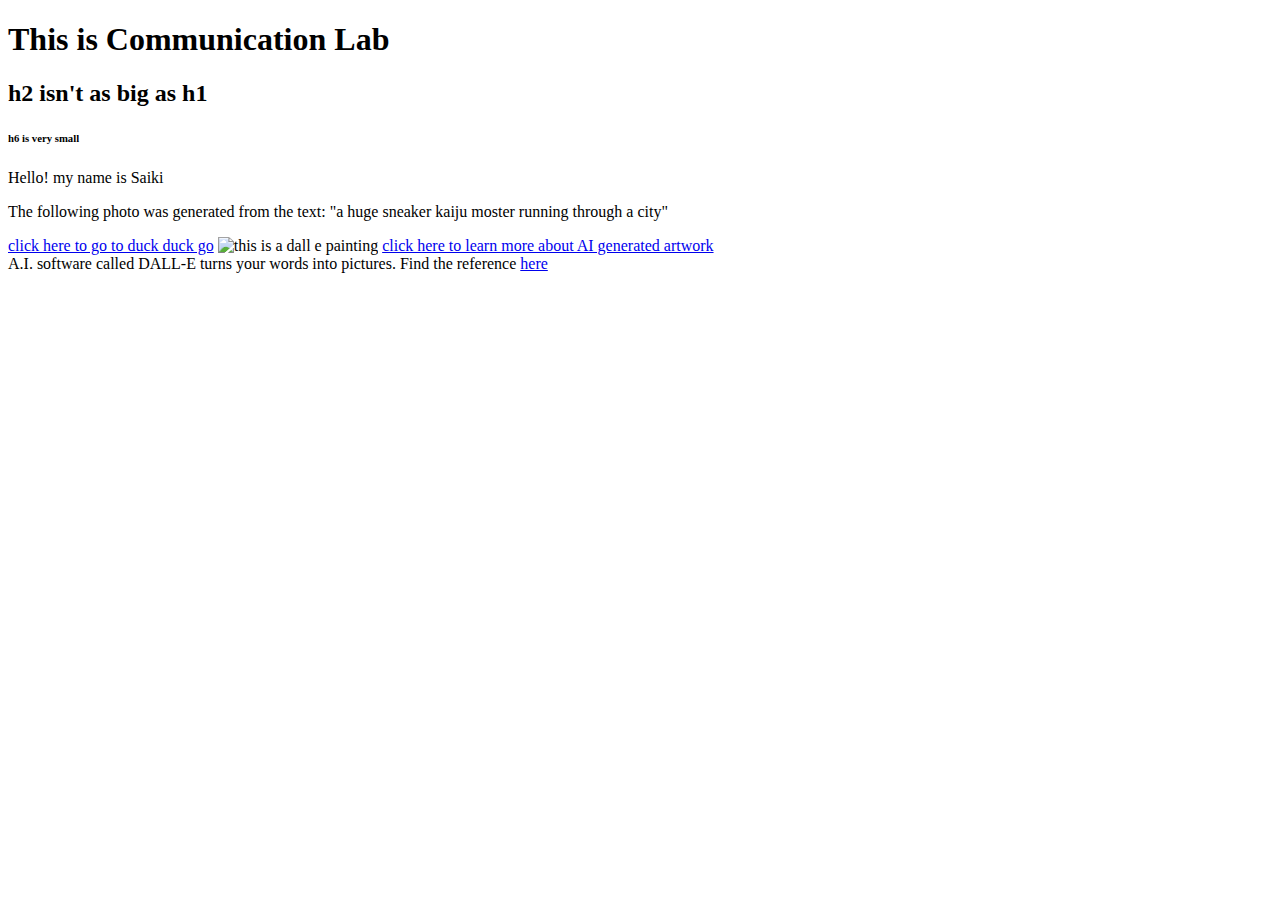
==== index.html @ 4e65538a "Update index.html" ====
<!DOCTYPE html>
<html>
<head>
    <link rel="stylesheet" href="stylesheets/style.css" />
    <meta charset="utf-8" />
    <title> funny title </title>

    <!--link  and its atrribute rel and href are used to connect this to a css file-->
</head>
<body>
    <!-- all of the html goes here, this is a comment-->
    <!-- cmd+/ is shortcut for comment -->

    <h1 class="dalle"> This is Communication Lab</h1>
    <h2> h2 isn't as big as h1</h2>
    <h6> h6 is very small </h6>
    <p> Hello! my name is Saiki </p>
    <p> The following photo was generated from the text: "a huge sneaker kaiju moster running through a city" </p>
    <!--a means anchor kind of like link and href is which hyperlink-->

    <a href="https://duckduckgo.com">click here to go to duck duck go</a>

    <!--the red thing is the attribute-->
    <!-- <img/> is a self closing element-->
    <!-- THE PATH OF THE IMAGE-->
    <img src="/Users/home/Desktop/Portfolio Folder/DALL·E Low angle impressionist painting .png" alt="this is a dall e painting" />

    <a class="dalle" href="https://openai.com/blog/dall-e/">click here to learn more about AI generated artwork </a>
    <div class="funfact">
        A.I. software called DALL-E turns your words into pictures. Find the reference <a href="https://www.cnbc.com/2022/06/18/ai-software-called-dall-e-turns-your-words-into-pictures.html"> here</a>
    </div>

</body>
</html>
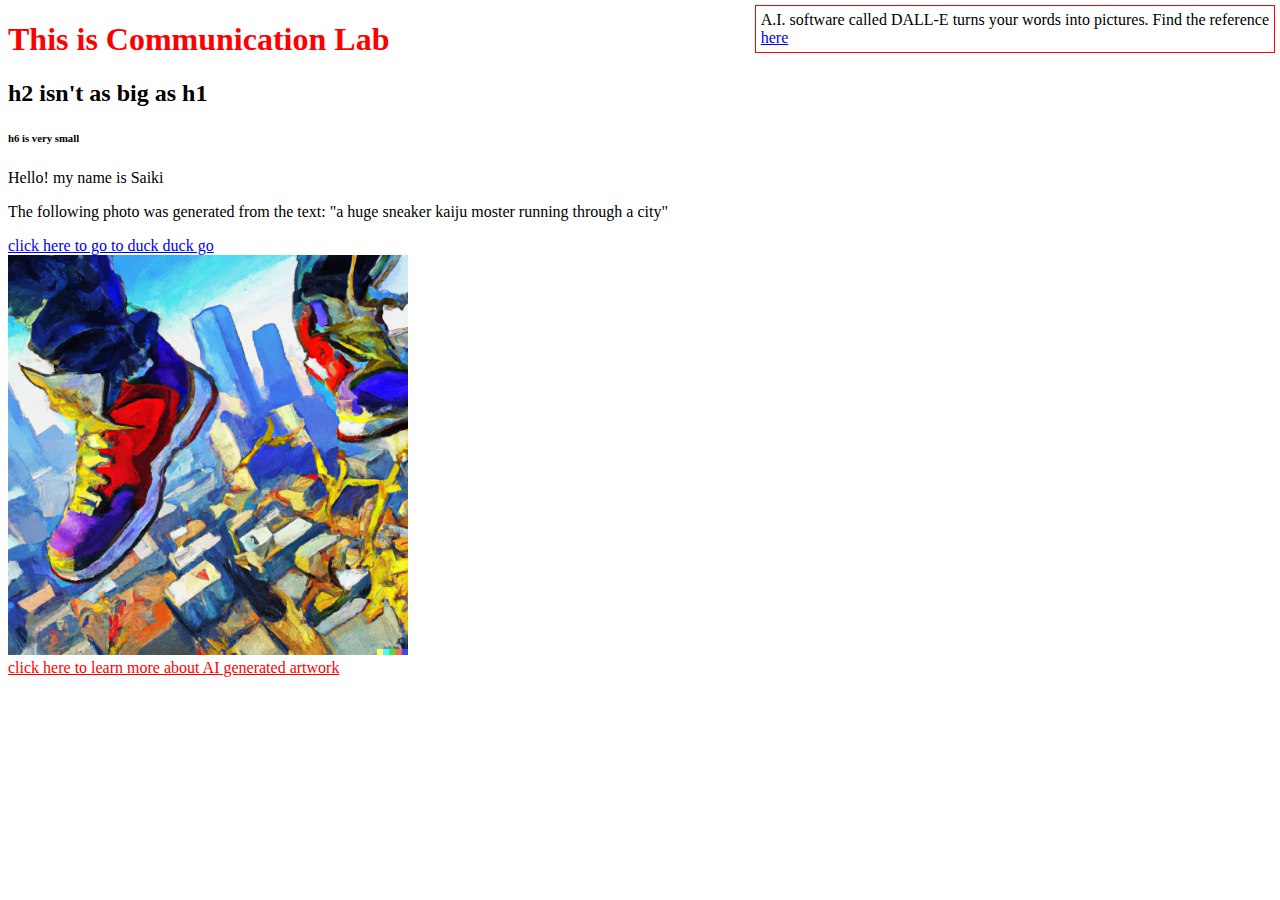
==== commit e6148332: "Update index.html" ====
--- a/index.html
+++ b/index.html
@@ -1,7 +1,7 @@
 <!DOCTYPE html>
 <html>
 <head>
-    <link rel="stylesheet" href="stylesheets/style.css" />
+    <link rel="stylesheet" href="stylesheetshtml/style.css" />
     <meta charset="utf-8" />
     <title> funny title </title>
 
@@ -23,7 +23,7 @@
     <!--the red thing is the attribute-->
     <!-- <img/> is a self closing element-->
     <!-- THE PATH OF THE IMAGE-->
-    <img src="/Users/home/Desktop/Portfolio Folder/DALL·E Low angle impressionist painting .png" alt="this is a dall e painting" />
+    <img src="images/DALL·E Low angle impressionist painting .png" alt="this is a dall e painting" />
 
     <a class="dalle" href="https://openai.com/blog/dall-e/">click here to learn more about AI generated artwork </a>
     <div class="funfact">
--- a/stylesheetshtml/style.css
+++ b/stylesheetshtml/style.css
@@ -0,0 +1,25 @@
+img {
+    height: 400px;
+
+}
+
+a {
+    display: block;
+    width: 100%;
+}
+
+.dalle {
+    color: red;
+}
+
+.funfact {
+    width: 300 px;
+    position: absolute;
+    top: 5px;
+    right: 5px;
+
+    padding: 5px;
+    border: 1px solid red;
+
+
+}
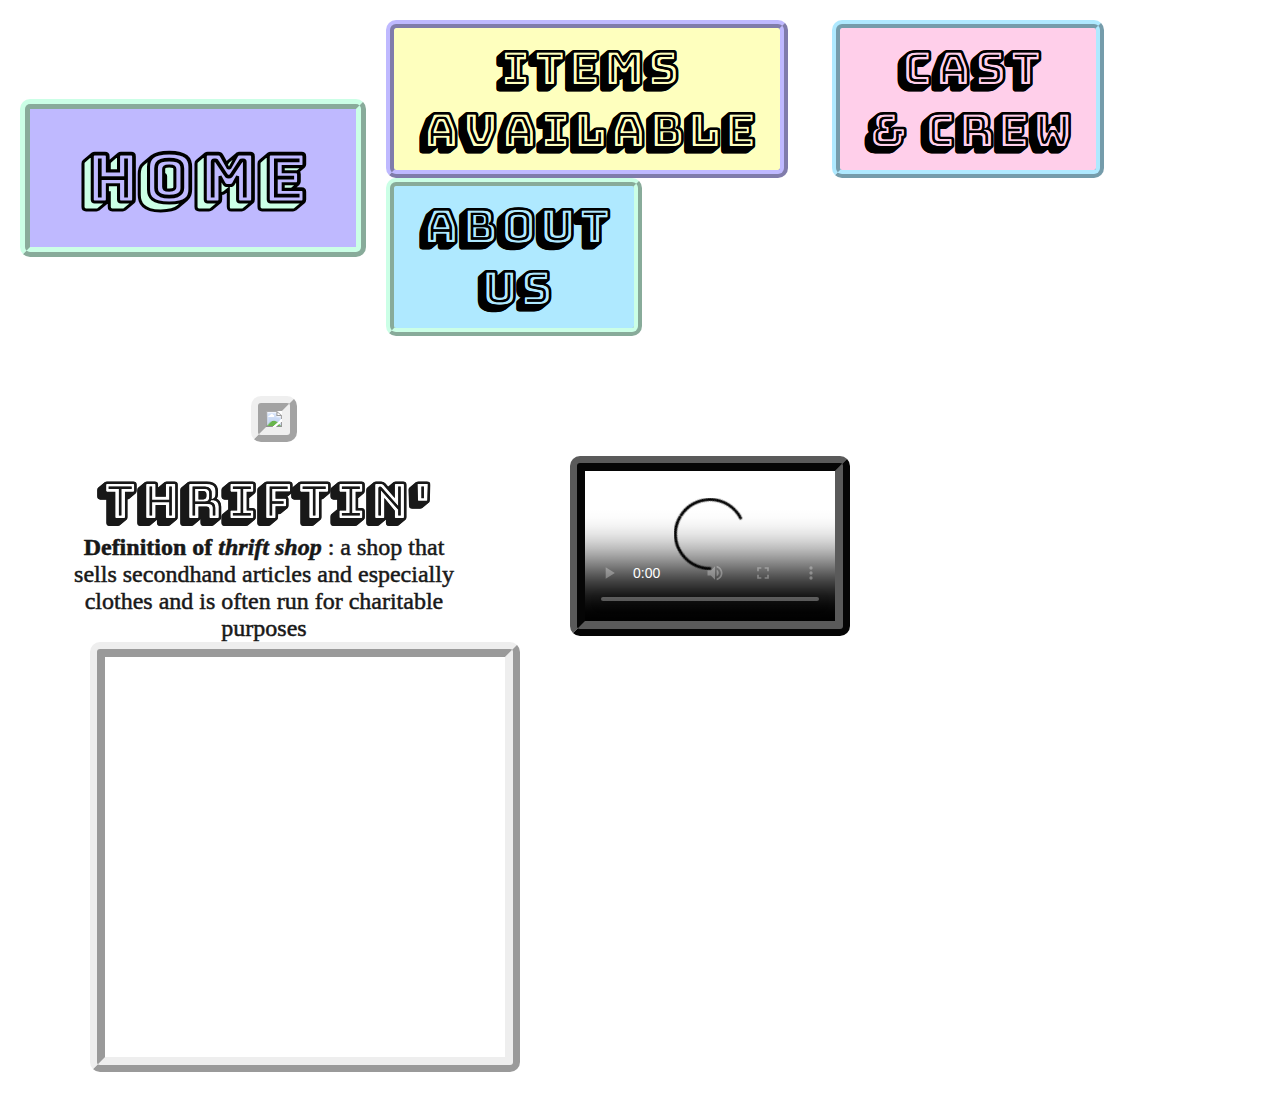
==== commit 22b39d26: "30MFF updated" ====
--- a/index.html
+++ b/index.html
@@ -1,34 +1,74 @@
-<!DOCTYPE html>
+﻿<!DOCTYPE html>
 <html>
 <head>
-    <link rel="stylesheet" href="stylesheetshtml/style.css" />
+    <link rel="preconnect" href="https://fonts.googleapis.com">
+    <link rel="preconnect" href="https://fonts.gstatic.com" crossorigin>
+    <link href="https://fonts.googleapis.com/css2?family=Bungee+Shade&display=swap" rel="stylesheet">
     <meta charset="utf-8" />
-    <title> funny title </title>
-
-    <!--link  and its atrribute rel and href are used to connect this to a css file-->
+    <title>Thriftin'</title>
+    <link rel="stylesheet" href="thriftstyle.css" />
 </head>
 <body>
-    <!-- all of the html goes here, this is a comment-->
-    <!-- cmd+/ is shortcut for comment -->
 
-    <h1 class="dalle"> This is Communication Lab</h1>
-    <h2> h2 isn't as big as h1</h2>
-    <h6> h6 is very small </h6>
-    <p> Hello! my name is Saiki </p>
-    <p> The following photo was generated from the text: "a huge sneaker kaiju moster running through a city" </p>
-    <!--a means anchor kind of like link and href is which hyperlink-->
+    <header>
 
-    <a href="https://duckduckgo.com">click here to go to duck duck go</a>
+        <a class="plain-link" href="index.html">
+            <h1 class="logo">
+                <button>
+                    Home
+                </button>
 
-    <!--the red thing is the attribute-->
-    <!-- <img/> is a self closing element-->
-    <!-- THE PATH OF THE IMAGE-->
-    <img src="images/DALL·E Low angle impressionist painting .png" alt="this is a dall e painting" />
+            </h1>
+        </a>
 
-    <a class="dalle" href="https://openai.com/blog/dall-e/">click here to learn more about AI generated artwork </a>
-    <div class="funfact">
-        A.I. software called DALL-E turns your words into pictures. Find the reference <a href="https://www.cnbc.com/2022/06/18/ai-software-called-dall-e-turns-your-words-into-pictures.html"> here</a>
-    </div>
+        <nav>
+            <ul class="nav_links">
+                <li><a href="itemsavailable.html"><button id="infobutton1">Items <br>Available</button></a></li>
+                <li><a href="cast_crew.html"><button id="infobutton2">Cast <br>& Crew</button></a></li>
+                <li><a href="aboutus.html"><button id="infobutton3">About <br> Us</button></a></li>
+            </ul>
+        </nav>
+        <br />
+
+
+        <!--<a class="cta" href="contact.html"><button>About Us</button></a>-->
+
+    </header>
+
+
+  
+        <span class="vertical-orientation">
+            <img class="gif" src="/Users/home/Desktop/ThriftShop Website/images/clothes_closet.gif" />
+      
+            <h1>
+                Thriftin'
+            </h1>
+
+            <p >
+                <b>Definition of <i>thrift shop</i></b>
+                : a shop that sells secondhand articles and especially clothes and is often run for charitable purposes
+            </p>
+        </span>
+    
+
+    <span>
+        <video class="video" width=250 controls poster="/Users/home/Desktop/ThriftShop Website/images/thumbnailalyousef.png">
+            <source class="videonoborder" src="/Users/home/Desktop/ThriftShop Website/video/ThriftshopMP4version.mp4" type="video/mp4">
+            Your browser does not support the video tag.
+        </video>
+
+    </span>
+
+
+
+    <span>
+
+
+        <iframe class="map" src="https://www.google.com/maps/embed?pb=!1m18!1m12!1m3!1d3630.8063757235163!2d54.36372211508625!3d24.49216478422897!2m3!1f0!2f0!3f0!3m2!1i1024!2i768!4f13.1!3m3!1m2!1s0x3e5e66671fd2980f%3A0xdbd817af04bba6e3!2zQWwgWW91c3VmIENlbnRlciDZhdix2YPYsiDYp9mE2YrZiNiz2YE!5e0!3m2!1sen!2sae!4v1663428364523!5m2!1sen!2sae" width="600" height="450" allowfullscreen="" loading="lazy" referrerpolicy="no-referrer-when-downgrade"></iframe>
+
+
+    </span>
+
 
 </body>
 </html>
--- a/thriftstyle.css
+++ b/thriftstyle.css
@@ -0,0 +1,403 @@
+﻿* {
+    margin: 0;
+    padding: 0;
+}
+
+html {
+    background: url(/Users/home/Desktop/vapporwave.jpg) no-repeat center center fixed;
+    -webkit-background-size: cover;
+    -moz-background-size: cover;
+    -o-background-size: cover;
+    background-size: cover;
+}
+
+body {
+/*    box-sizing: border-box;
+    background-color: #FFC0CB;
+    background-image: url(/Users/home/Desktop/vapporwave.jpg);
+    background-size: 1500px;*/
+/*        border: solid black 30px;*/
+        overflow-x:hidden;
+}
+
+
+
+header {
+    display: flex;
+    justify-content: space-between;
+    align-items: center;
+    padding: 20px 0px 0px 20px;
+}
+
+li, a, button {
+    font-family: 'Bungee Shade', cursive;
+    text-decoration: none;
+    text-align: center;
+    color: #cbffe6;
+}
+
+
+h1 {
+    font-family: 'Bungee Shade', cursive;
+    font-size: 50px;
+    text-decoration:none;
+    color: black;
+}
+
+
+.logo {
+    cursor: pointer;
+}
+
+.nav_links {
+    list-style: none;
+    
+}
+
+    .nav_links li {
+        display: inline-block;
+        padding: 0px 20px;
+    }
+
+        .nav_links li a {
+            transition: all 0.3s ease 0s;
+            color: #302c2c;
+        }
+
+            .nav_links li a:hover {
+                
+                
+               
+            }
+
+            .nav_links li a:visited {
+                text-decoration: none;
+            }
+
+
+button {
+    padding: 35px 35px;
+    font-size: 50pt;
+    font-weight: bold;
+    padding: 25px 50px;
+    background-color: #bfb9ff;
+    border: ridge;
+    border-radius: 10px;
+    border-width: 10px;
+    cursor: pointer;
+    transition: all 0.3s ease 0s;
+    outline: medium;
+    -webkit-text-stroke: 1px black;
+    color: #cbffe6;
+    border-color: #cbffe6;
+}
+    button:hover {
+        background-color: #da635d;
+        border-width:15px;
+      
+        
+    }
+
+#infobutton1 {
+    font-size: 35pt;
+    font-weight: bold;
+    padding: 9px 25px;
+    background-color: #feffbe;
+    border: ridge;
+    border-width: 8px;
+    border-radius: 10px;
+    cursor: pointer;
+    transition: all 0.3s ease 0s;
+    outline: medium;
+    -webkit-text-stroke: 0.5px black;
+    border-color: #bfb9ff;
+    color: black;
+}
+
+    #infobutton1:hover {
+        background-color: #da635d;
+        border-width: 12px;
+    }
+
+#infobutton2 {
+    font-size: 35pt;
+    font-weight: bold;
+    padding: 9px 25px;
+    background-color: #ffcfea;
+    border: ridge;
+    border-width: 8px;
+    border-radius: 10px;
+    cursor: pointer;
+    transition: all 0.3s ease 0s;
+    outline: medium;
+    -webkit-text-stroke: 0.5px black;
+    border-color: #afe9ff;
+    color: black;
+}
+    #infobutton2:hover {
+        background-color: #da635d;
+        border-width: 12px;
+    }
+
+
+#infobutton3 {
+    font-size: 35pt;
+    font-weight: bold;
+    padding: 9px 25px;
+    background-color: #afe9ff;
+    border: ridge;
+    border-width: 8px;
+    border-radius: 10px;
+    cursor: pointer;
+    transition: all 0.3s ease 0s;
+    outline: medium;
+    -webkit-text-stroke: 0.5px black;
+    border-color: #cbffe6;
+    color: black;
+}
+
+    #infobutton3:hover {
+        background-color: #da635d;
+        border-width: 12px;
+    }
+
+
+
+
+
+
+
+.vertical-orientation {
+    display: inline-block;
+    /*    transform: rotate(-90deg);*/
+    text-align: center;
+    margin-right: 20%;
+    margin-left:5%;
+    opacity: 0.9;
+    font-size: x-large;
+    color: #000;
+    -webkit-text-stroke: 0.5px black;
+    width: 400px;
+}
+.video {
+    display: inline-block;
+    margin-top: 0%;
+    margin-left: -12%;
+    border-radius: 10px;
+    border-style: ridge;
+    border-width: 15px;
+    height: auto;
+    border-color: #5a5a5a;
+}
+
+    .video:hover {
+        cursor:pointer;
+        
+    }
+
+.videonoborder:hover {
+    opacity: 50%;
+}
+
+
+
+
+.gif {
+    height: 250px;
+    margin-top: 15%;
+    margin-left: 5%;
+    margin-bottom: 5%;
+    border-radius: 10px;
+    border-style: ridge;
+    border-width: 15px;
+    
+}
+
+.map {
+    height: 400px;
+    width: 400px;
+    margin-left: 7%;
+    margin-right: 0%;
+    margin-bottom: 2%;
+    border: ridge 15px;
+    border-radius: 10px;
+    
+}
+
+
+
+/*---------------------*/
+
+
+.carousel {
+    width:50%;
+    overflow: hidden;
+    text-align: center;
+    margin-left:22%;
+    padding:30px;
+    
+}
+
+
+
+.slides {
+    border-radius: 10px;
+    border: ridge 15px #eee3ea ;
+    display: flex;
+    overflow-x: scroll;
+    overflow-y: hidden;
+    scrollbar-width: none;
+    scroll-snap-type: x mandatory;
+    scroll-behavior: smooth;
+}
+
+    .slides::-webkit-scrollbar {
+        display: none;
+    }
+
+.slides-item {
+    align-items: center;
+ 
+    display: flex;
+    flex-shrink: 0;
+    font-size: 100px;
+    height: 450px;
+    width: 400px;
+    justify-content: center;
+    margin: 0 1rem;
+    position: relative;
+    scroll-snap-align: start;
+    transform: scale(1);
+    transform-origin: center center;
+    transition: transform .5s;
+    width: 100%;
+}
+
+   
+
+.carousel__nav {
+    padding: 1.25rem .5rem;
+}
+
+.slider-nav {
+    align-items: center;
+    font-weight: bold;
+    background-color: #c0c0c0;
+    border: ridge 7px #5a5a5a;
+    border-radius: 50%;
+    color: #000;
+    display: inline-flex;
+    height: 1.5rem;
+    justify-content: center;
+    padding: .5rem;
+    position: relative;
+    text-decoration: none;
+    width: 1.5rem;
+}
+
+    .slider-nav:hover,
+    .slider-nav:active {
+        background-color: #000;
+        color: #fff;
+    }
+
+
+
+.carousel__skip-link {
+    height: 1px;
+    overflow: hidden;
+    position: absolute;
+    top: auto;
+    width: 1px;
+}
+
+    .carousel__skip-link:focus {
+        align-items: center;
+        background-color: #000;
+        color: #fff;
+        display: flex;
+        font-size: 30px;
+        height: 680px;
+        justify-content: center;
+        opacity: .8;
+        text-decoration: none;
+        width: 100%;
+        z-index: 1;
+    }
+
+
+.thriftimages {
+    height: 450px;
+    width: 1000px;
+}
+
+
+/*--------------------------------------------------------------*/
+
+.cast-block {
+    margin-left: 0.5%;
+    margin-top: 2%;
+    width: 24%;
+    display: inline-block;
+    font-family: 'Bungee Shade', cursive;
+    font-size: 25pt;
+    
+    /*    font-style: italic;*/
+    font-weight: bold;
+    border-radius: 50px;
+    -webkit-text-stroke: 0.5px black;
+    box-sizing: border-box;
+    text-align: center;
+}
+
+    .cast-block p {
+        margin-top: 5%;
+        border-radius: 20px;
+        color: #5a5a5a;
+        border: #eee3ea ridge 10px;
+        background-color: #c0c0c0;
+        padding: 2px;
+    }
+
+    .cast-block img {
+        margin-top: 5%;
+        border: #5a5a5a ridge 12px;
+        width: 300px;
+        height: 300px;
+        border-radius: 50px;
+    }
+
+        .cast-block img:hover {
+           
+        }
+
+
+/*---------------------------------------------------------------------*/
+
+.aboutus {
+    text-align:center;
+    font-size:30px;
+    padding-left:250px;
+    padding-right:250px;
+    padding-top:25px;
+}
+
+    .aboutus h1 {
+        
+        font-size:100px;
+        text-align:center;
+    }
+
+    .aboutus a {
+        color:black;
+        font-weight:bolder;
+    }
+
+.para {
+    margin-top: 0%;
+    border-radius: 20px;
+    color: #5a5a5a;
+    border: #5a5a5a ridge 10px;
+    background-color: #c0c0c0;
+    padding: 10px;
+}
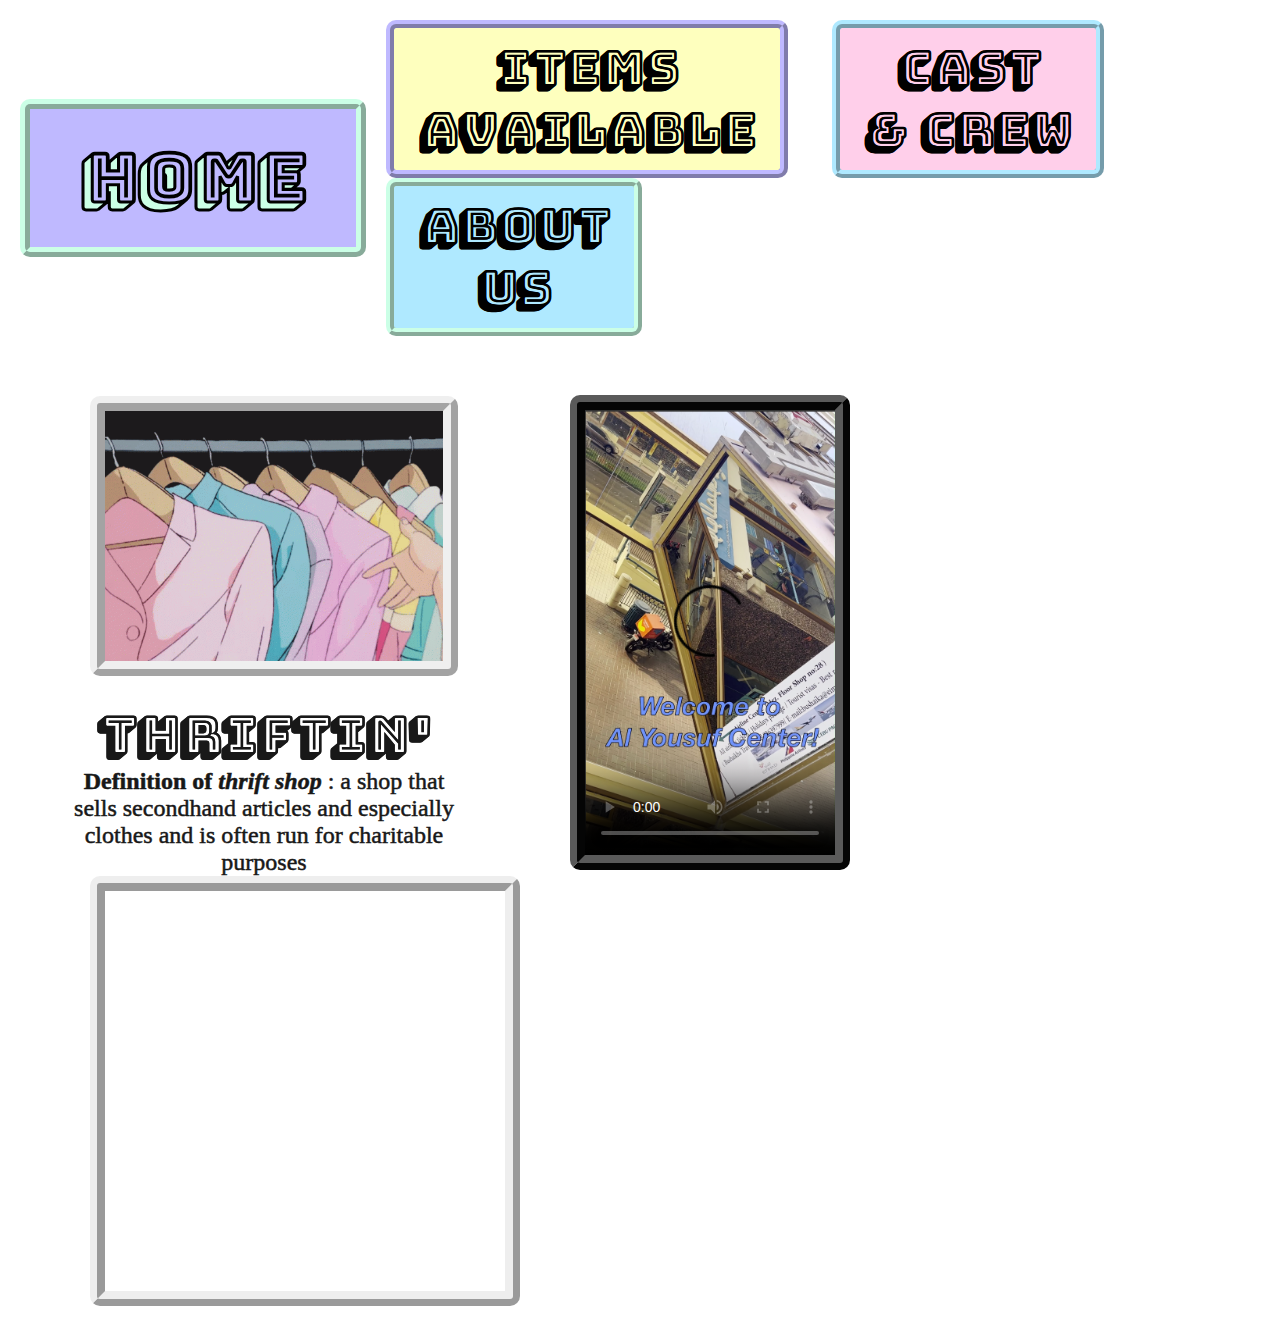
==== commit b091a4cb: "Merge branch 'main' of https://github.com/amoebainyoface/CommLab" ====
--- a/index.html
+++ b/index.html
@@ -38,7 +38,7 @@
 
   
         <span class="vertical-orientation">
-            <img class="gif" src="/Users/home/Desktop/ThriftShop Website/images/clothes_closet.gif" />
+            <img class="gif" src="images/clothes_closet.gif" />
       
             <h1>
                 Thriftin'
@@ -52,8 +52,8 @@
     
 
     <span>
-        <video class="video" width=250 controls poster="/Users/home/Desktop/ThriftShop Website/images/thumbnailalyousef.png">
-            <source class="videonoborder" src="/Users/home/Desktop/ThriftShop Website/video/ThriftshopMP4version.mp4" type="video/mp4">
+        <video class="video" width=250 controls poster="images/thumbnailalyousef.png">
+            <source class="videonoborder" src="video/ThriftshopMP4version.mp4" type="video/mp4">
             Your browser does not support the video tag.
         </video>
 
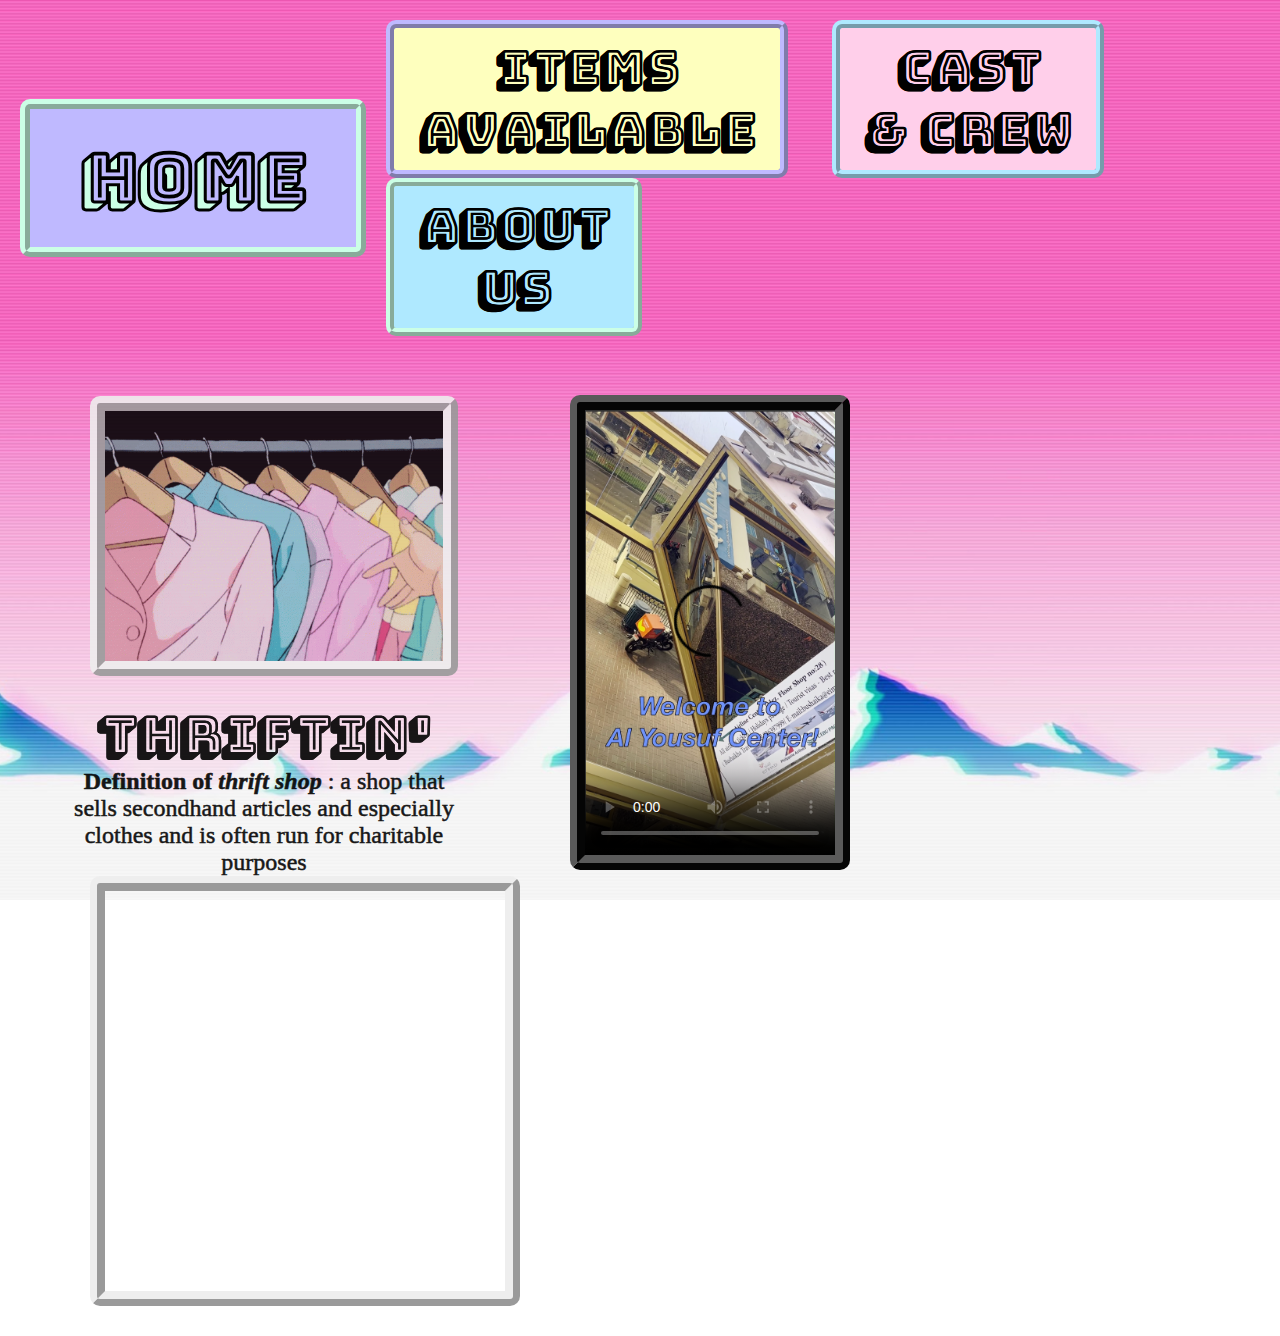
==== commit 19c6ed8a: "Merge branch 'main' of https://github.com/amoebainyoface/CommLab" ====
--- a/index.html
+++ b/index.html
@@ -53,7 +53,7 @@
 
     <span>
         <video class="video" width=250 controls poster="images/thumbnailalyousef.png">
-            <source class="videonoborder" src="video/ThriftshopMP4version.mp4" type="video/mp4">
+            <source class="videonoborder" src="https://drive.google.com/file/d/1a1HQ1sQm8sX2dlChDtD4XzxzMQ-42Hpf/view?usp=sharing" type="video/mp4">
             Your browser does not support the video tag.
         </video>
 
--- a/thriftstyle.css
+++ b/thriftstyle.css
@@ -4,7 +4,7 @@
 }
 
 html {
-    background: url(/Users/home/Desktop/vapporwave.jpg) no-repeat center center fixed;
+    background: url(images/vapporwave.jpg) no-repeat center center fixed;
     -webkit-background-size: cover;
     -moz-background-size: cover;
     -o-background-size: cover;
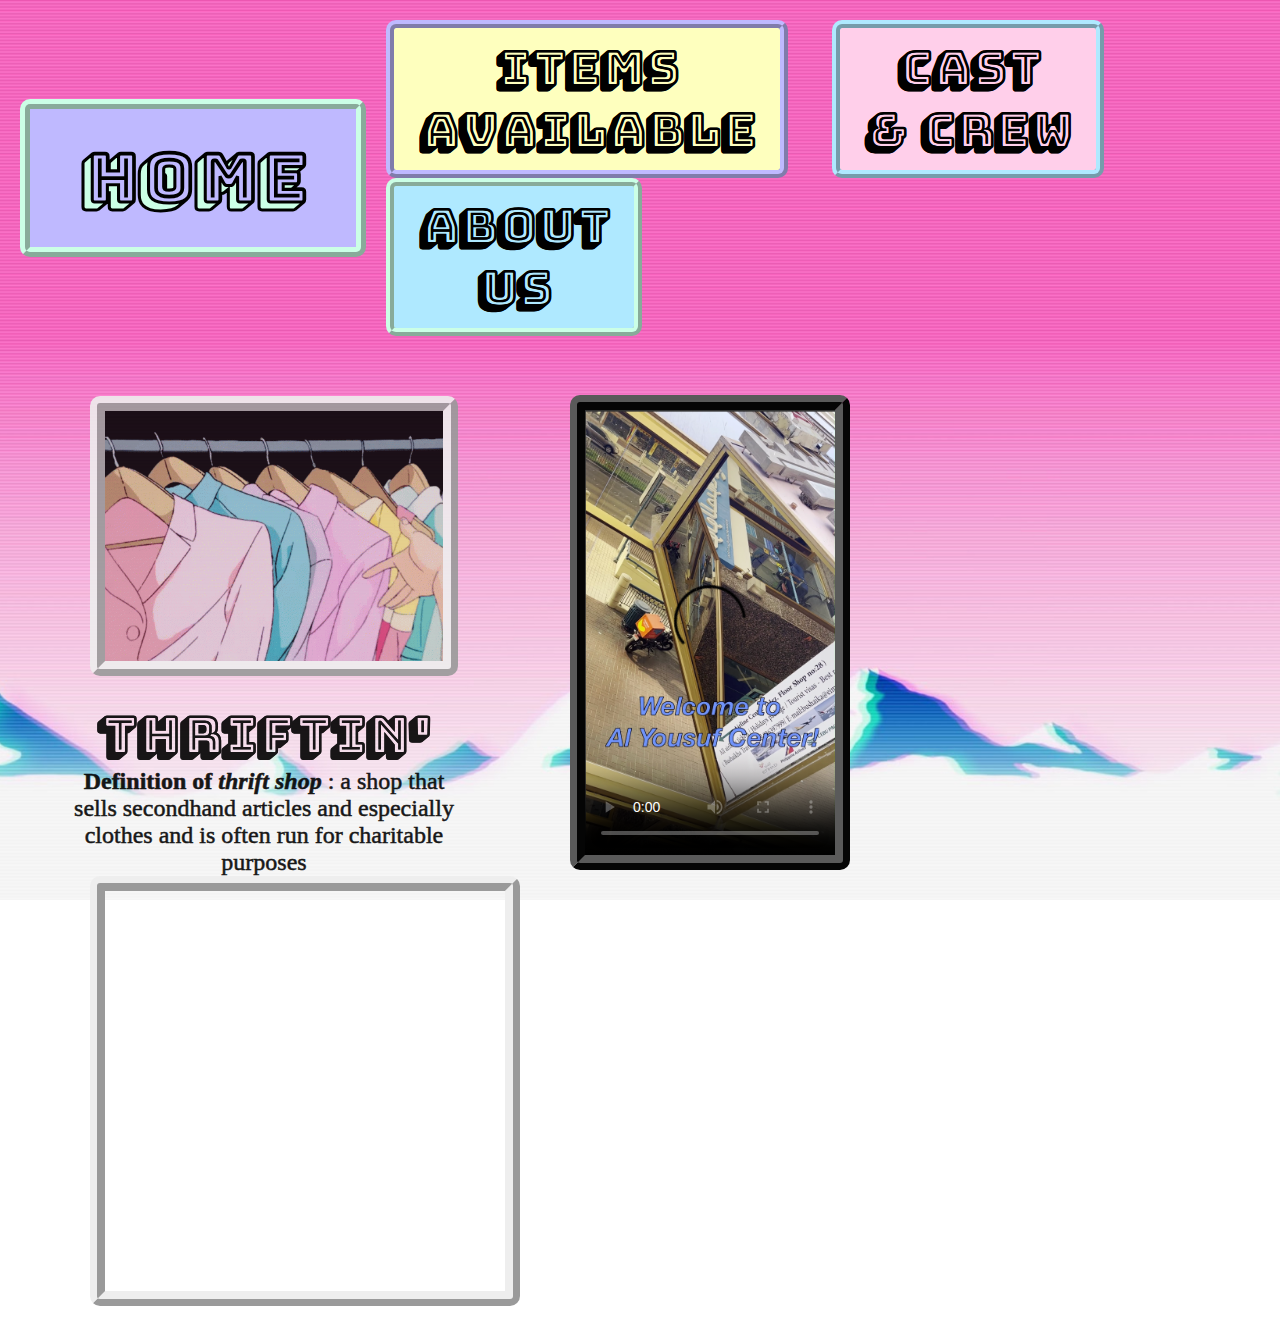
==== commit 14b23e4f: "Update index.html" ====
--- a/index.html
+++ b/index.html
@@ -53,7 +53,7 @@
 
     <span>
         <video class="video" width=250 controls poster="images/thumbnailalyousef.png">
-            <source class="videonoborder" src="https://drive.google.com/file/d/1a1HQ1sQm8sX2dlChDtD4XzxzMQ-42Hpf/view?usp=sharing" type="video/mp4">
+            <source class="videonoborder" src="video/CompressedThriftShop.mp4" type="video/mp4">
             Your browser does not support the video tag.
         </video>
 
